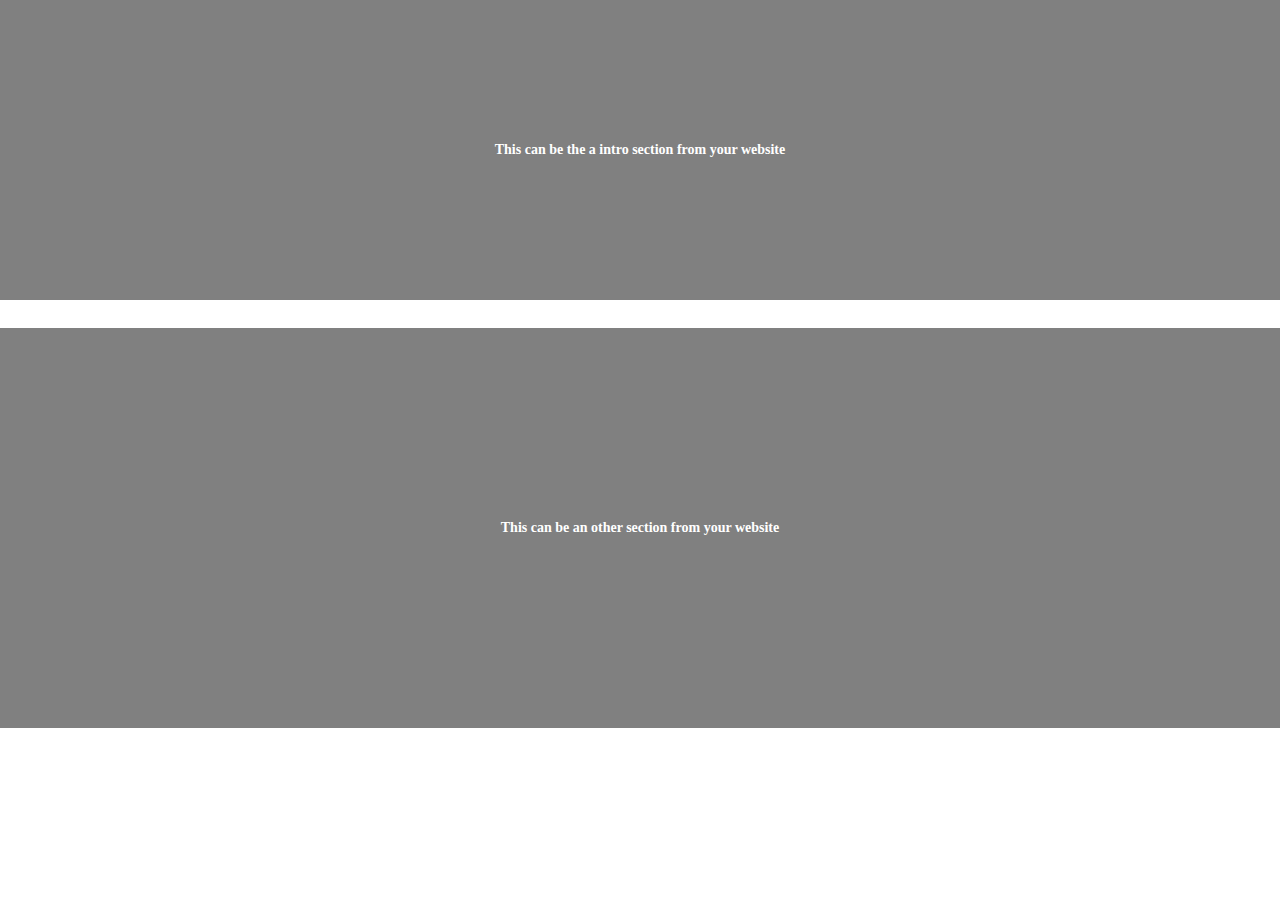
==== example.html @ 360f895c "example gemaakt, readme geschreven" ====
<body>
<script src="js/fancyQuote.js"></script>
<link rel="stylesheet" href="css/fancyQuote.css">
	
<section class="intro" >
	<h1> This can be the a intro section from your website </h1>
</section>

<div id="quote">
	<p id="quote-lines">"Stay motivated!" - Dylan Peters</p>
	<p id="quote-lines">"Javascript coding is cool!" - Dylan Peters</p>
	<p id="quote-lines">"Framework for random quotes" - Dylan Peters</p>
	<p id="quote-lines">"Add as much quotes as you like" - Dylan Peters</p>	
</div>

<section class="randomSection" >
	<h1> This can be an other section from your website </h1>
</section>

<script type="text/javascript">
	quoteFramework.options(["25px", "white", "Source Sans Pro","center","red","45px"]);
</script>

</body>
---- css/fancyQuote.css ----
body{
	margin: 0;
}

h1{
	font-family: verdana;
	font-size: 14px;
}

.intro{
	width: 100%;
	height: 300px;
	background-color: grey;
	color: white;
	display: flex;
	align-items: center;
	justify-content: center;
}

.intro p {
	margin: auto;
}

.randomSection{
	width: 100%;
	height: 400px;
	background-color: grey;
	color: white;
	display: flex;
	align-items: center;
	justify-content: center;
	
}

#quote p{
	margin:0;
}

#quote-lines{
	display: none;
}
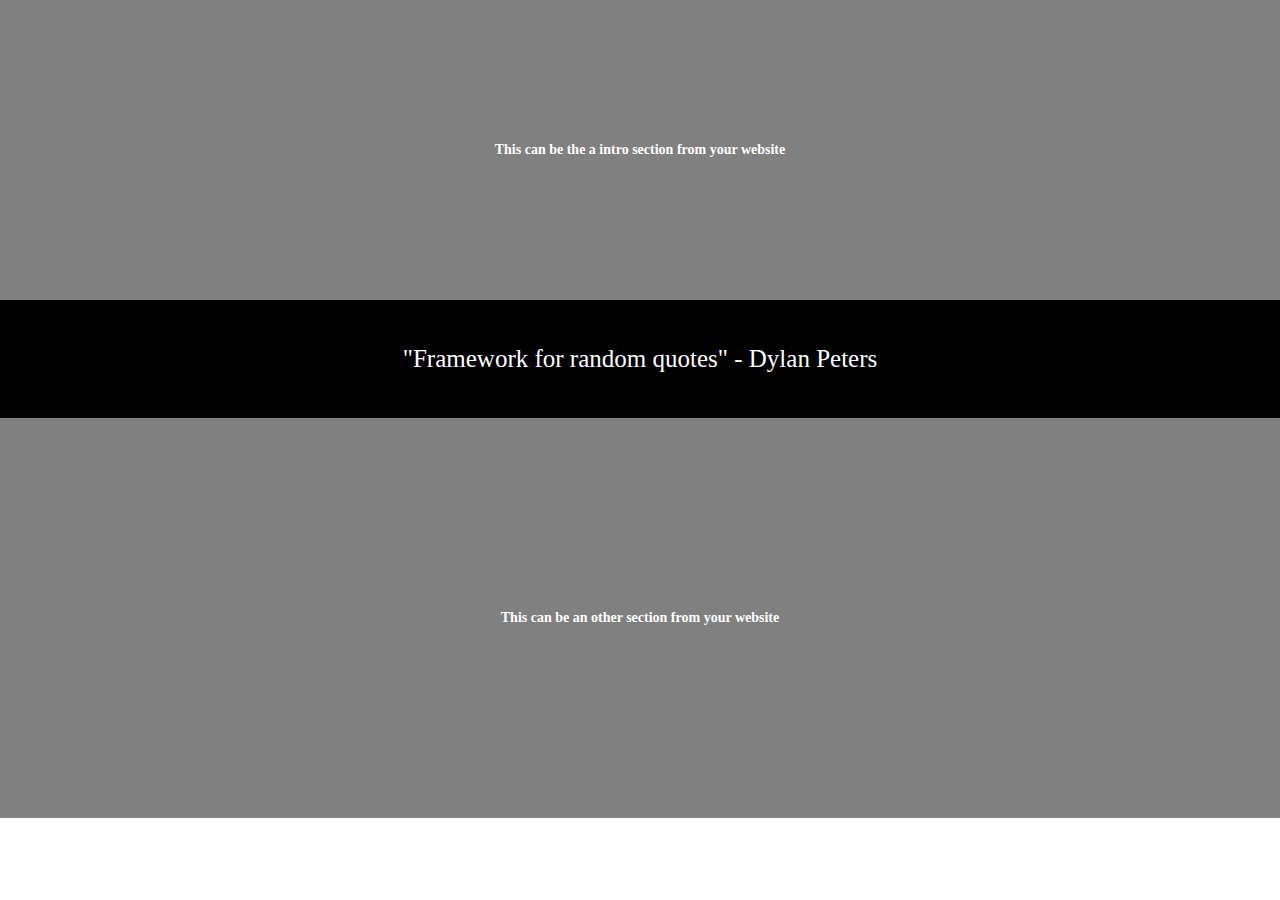
==== commit be2ace05: "Nieuwe opties, basis opmaak, in een functie" ====
--- a/example.html
+++ b/example.html
@@ -6,6 +6,7 @@
 	<h1> This can be the a intro section from your website </h1>
 </section>
 
+<!-- make fancyQyote div, this is where fancyQuote will appear on your website -->
 <div id="quote">
 	<p id="quote-lines">"Stay motivated!" - Dylan Peters</p>
 	<p id="quote-lines">"Javascript coding is cool!" - Dylan Peters</p>
@@ -17,8 +18,14 @@
 	<h1> This can be an other section from your website </h1>
 </section>
 
+<!--script to run the options of fancyQuote-->
 <script type="text/javascript">
-	quoteFramework.options(["25px", "white", "Source Sans Pro","center","red","45px"]);
-</script>
+     var style = {
+		textAlign: 'center',
+		color: 'white',
+	
+	}
+   quoteFramework(style);
+   </script>
 
 </body>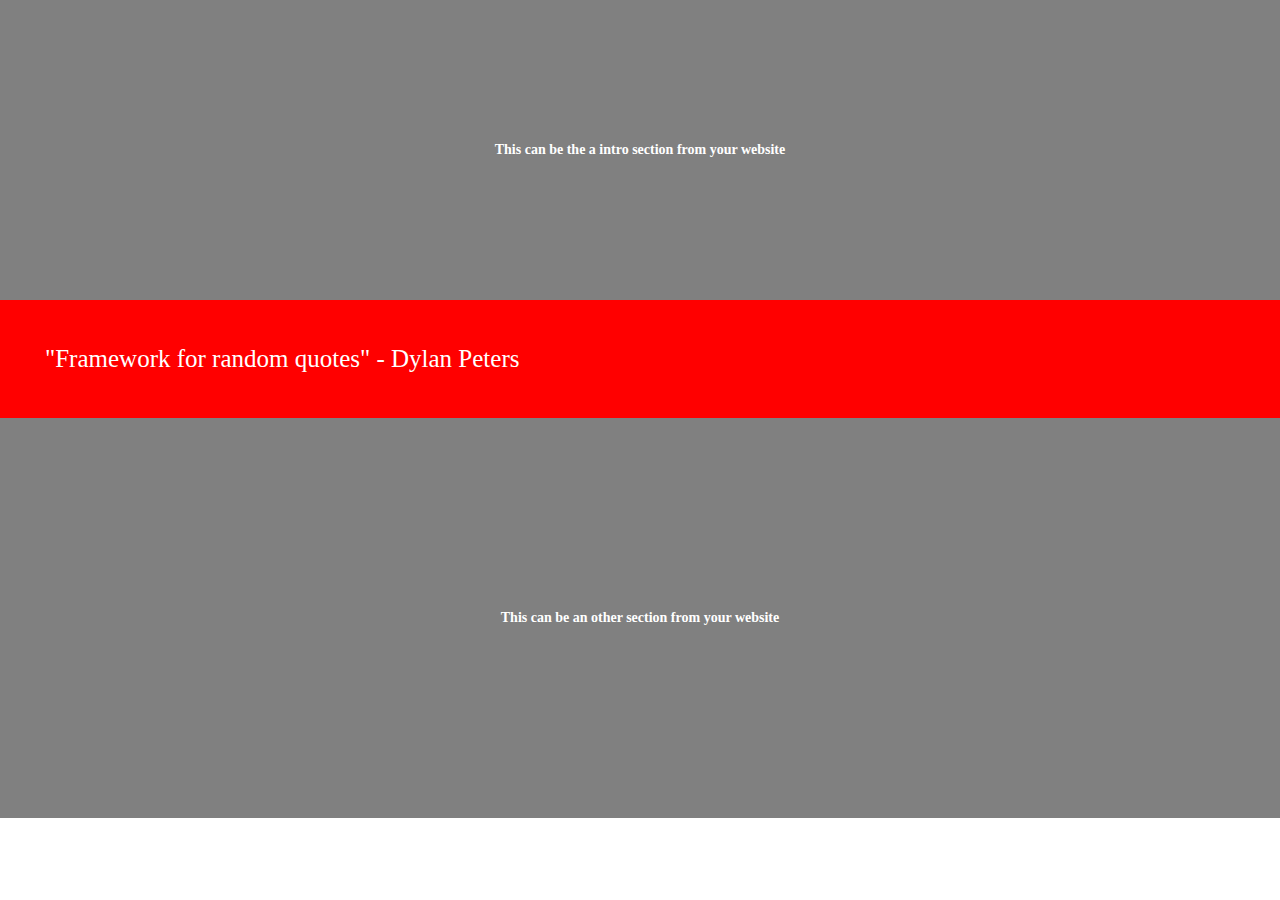
==== commit d1544156: "If statement toegevoegd voor style" ====
--- a/example.html
+++ b/example.html
@@ -21,9 +21,9 @@
 <!--script to run the options of fancyQuote-->
 <script type="text/javascript">
      var style = {
-		textAlign: 'center',
+		textAlign: 'left',
 		color: 'white',
-	
+		backgroundColor: 'red' 
 	}
    quoteFramework(style);
    </script>
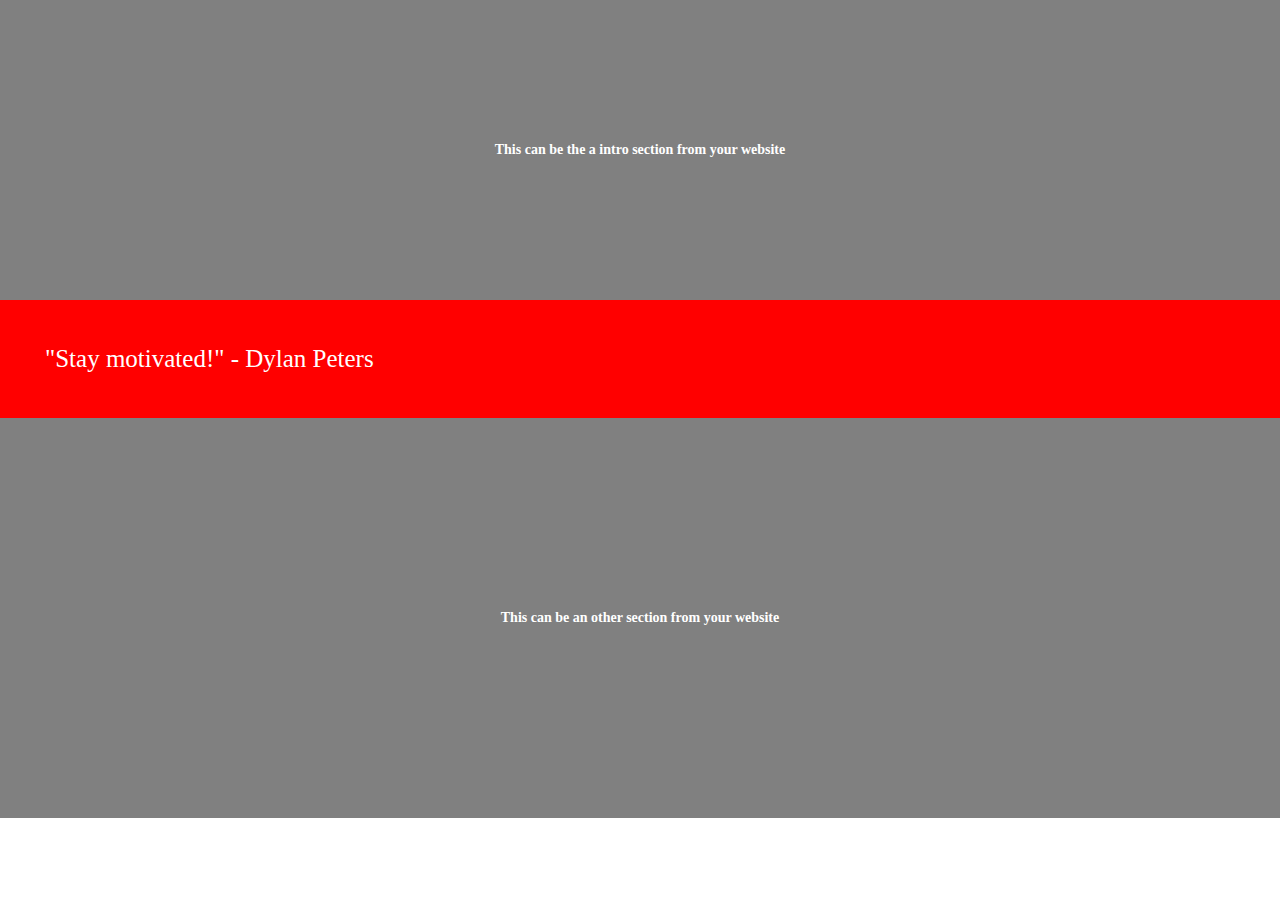
==== commit 564fadca: "readme opnieuw gemaakt en demo gemaakt" ====
--- a/example.html
+++ b/example.html
@@ -18,7 +18,7 @@
 	<h1> This can be an other section from your website </h1>
 </section>
 
-<!--script to run the options of fancyQuote-->
+<!--script to run the style and the fancyQuote library-->
 <script type="text/javascript">
      var style = {
 		textAlign: 'left',
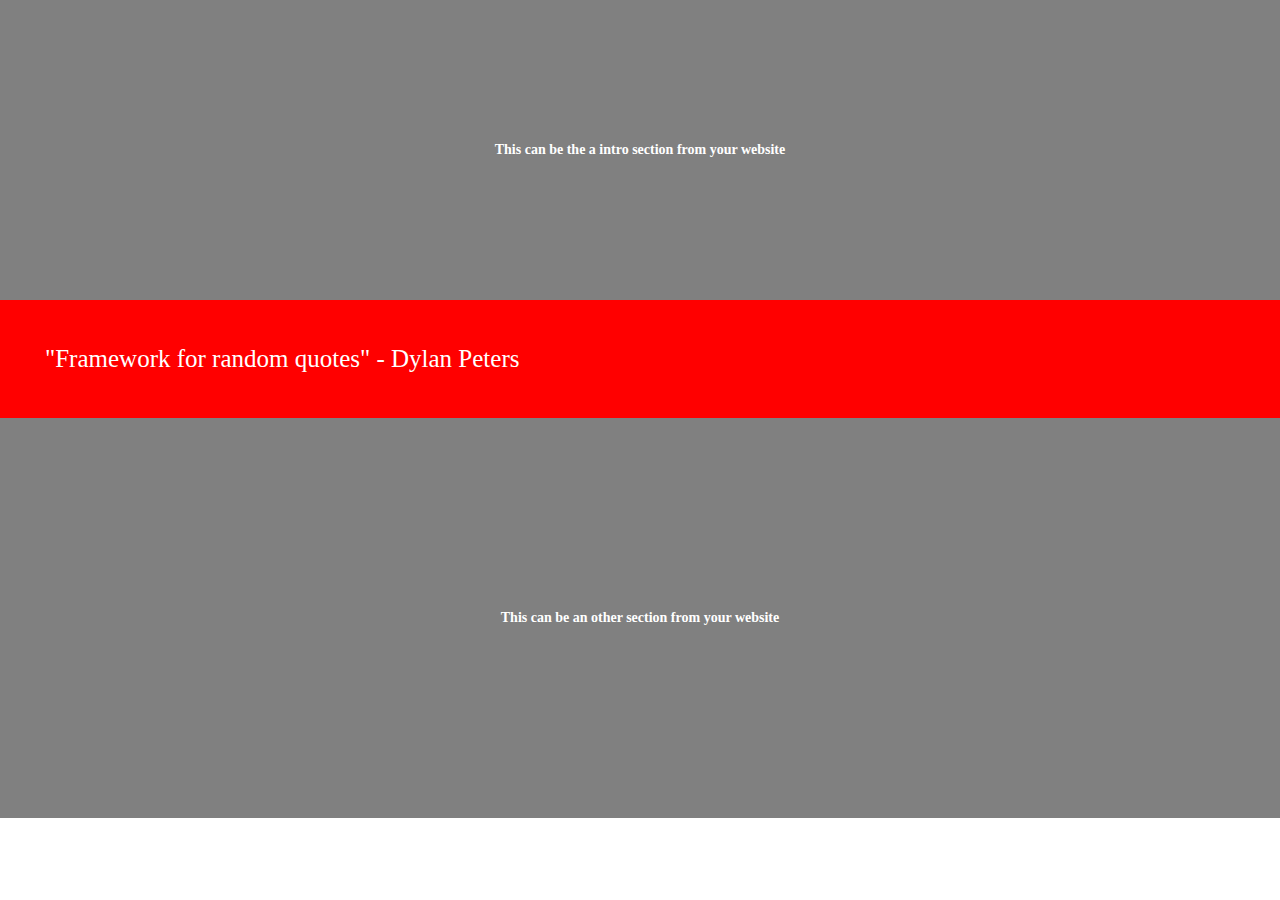
==== commit 9f3f6447: "Finetuning (min js, update readme, update demo)" ====
--- a/example.html
+++ b/example.html
@@ -1,5 +1,5 @@
 <body>
-<script src="js/fancyQuote.js"></script>
+<script src="js/fancyQuote.min.js"></script>
 <link rel="stylesheet" href="css/fancyQuote.css">
 	
 <section class="intro" >
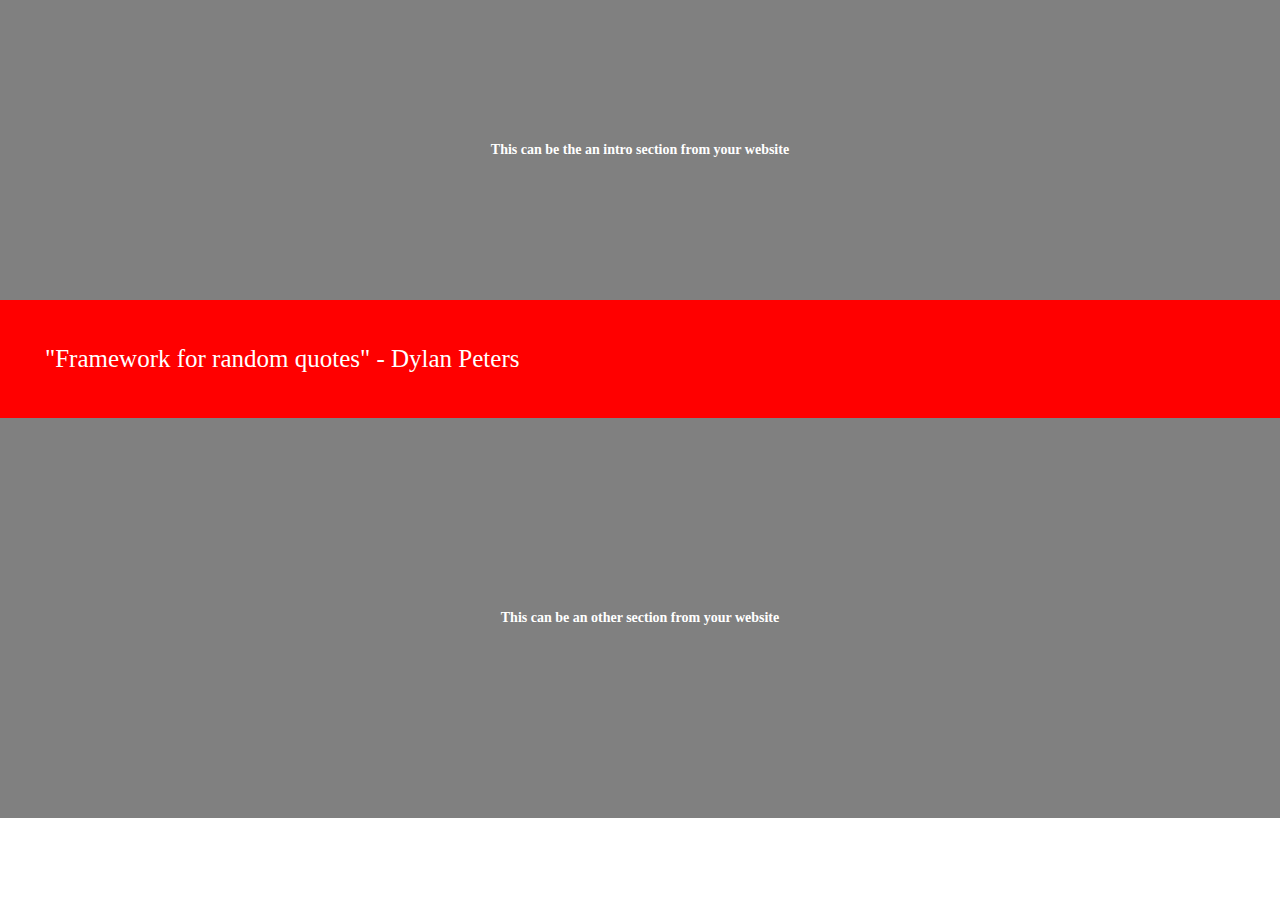
==== commit b7378a53: "Finetuning" ====
--- a/example.html
+++ b/example.html
@@ -3,7 +3,7 @@
 <link rel="stylesheet" href="css/fancyQuote.css">
 	
 <section class="intro" >
-	<h1> This can be the a intro section from your website </h1>
+	<h1> This can be the an intro section from your website </h1>
 </section>
 
 <!-- make fancyQyote div, this is where fancyQuote will appear on your website -->
